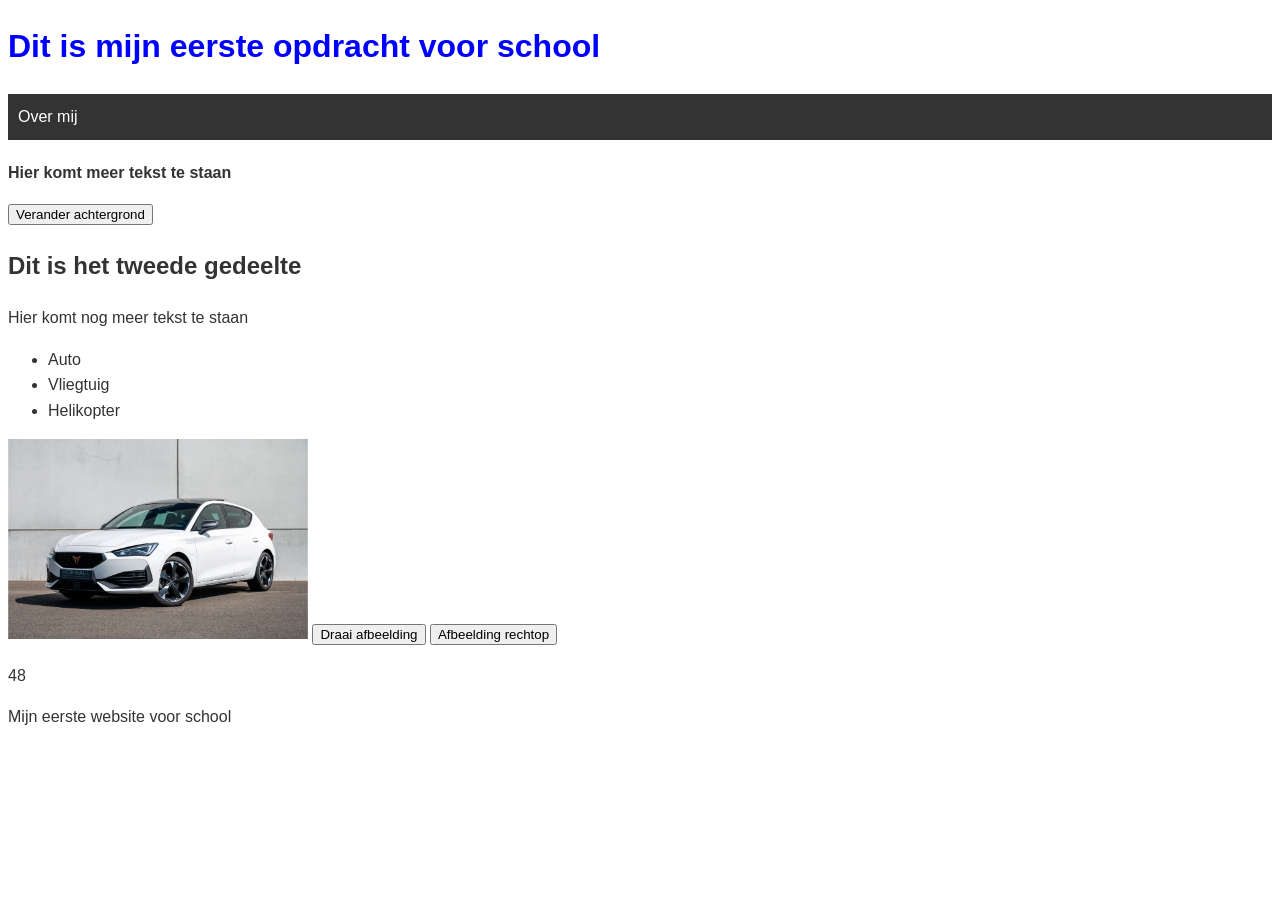
==== index.html @ 739148c7 "Eerste versie schoolwebsite" ====
<!doctype html>
<html lang="nl">
<head>
  <meta charset="utf-8">
  <meta name="viewport" content="width=device-width, initial-scale=1">
  <title>Mijn eerste pagina</title>
    <link rel="stylesheet" type="text/css" href="style.css?v=2">
    <script src="js/script.js" defer></script>
</head>
<body>
   <header>
    <h1>Dit is mijn eerste opdracht voor school</h1>
   </header>
   <nav>
    <a href="over-mij.html">Over mij</a>
</nav>
 <main>   
<p class="intro">Hier komt meer tekst te staan</p>
<button onclick="veranderAchtergrond()">Verander achtergrond</button>

    <h2>Dit is het tweede gedeelte</h2>
    <p>Hier komt nog meer tekst te staan</p>
<ul>
    <li>Auto</li>
    <li>Vliegtuig</li>
    <li>Helikopter</li>
</ul>
<img src="images/full.jpg.webp" alt="Witte auto" width="300">
<button onclick="draaiAfbeelding()">Draai afbeelding</button>
<button onclick="afbeeldingRechtop()">Afbeelding rechtop</button>
<p id="uitkomst"></p>
</main>
<footer>
    <p>Mijn eerste website voor school</p>
</footer>
</body>
</html>
---- style.css ----
h1{
    Color:blue;
    font-size: 32px;
}
h2{
    font-size: 24px;
}
nav{
    background-color: #333333;
    padding: 10px;
    margin-bottom: 20px;
}
nav a{
    color:white;
    text-decoration: none;
}
nav a:hover{
    color: lightblue;
}
body{
    font-family: Arial,sans-serif;
color: #333333;
line-height: 1.6;
}
.intro{
    font-weight: bold;
}
.opvallend{
    background-color: blue;
}
.gedraaid {
transform: rotate(180deg);
}
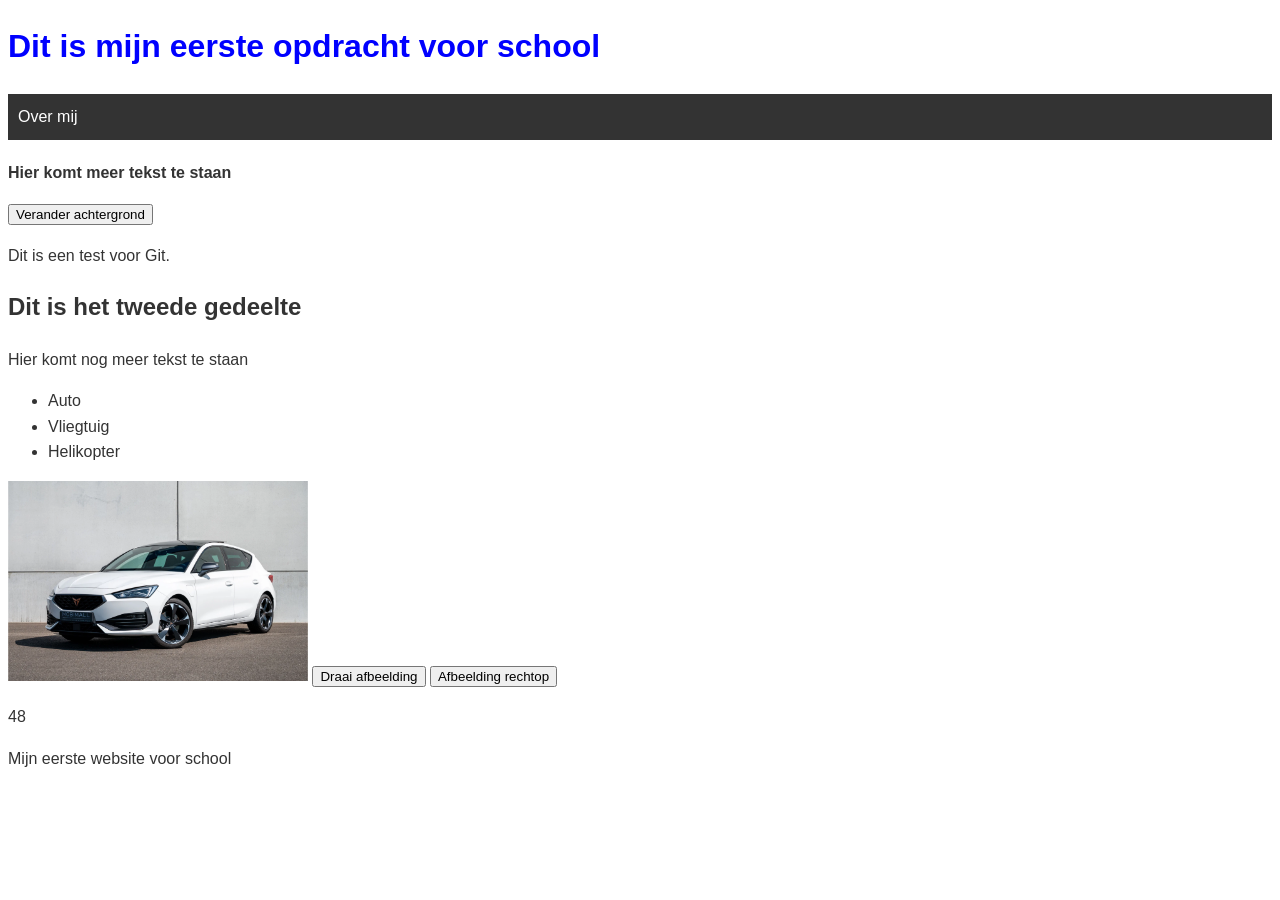
==== commit 42d4a3b7: "Testtekst toegevoegd" ====
--- a/index.html
+++ b/index.html
@@ -18,6 +18,8 @@
 <p class="intro">Hier komt meer tekst te staan</p>
 <button onclick="veranderAchtergrond()">Verander achtergrond</button>
 
+<p>Dit is een test voor Git.</p>
+
     <h2>Dit is het tweede gedeelte</h2>
     <p>Hier komt nog meer tekst te staan</p>
 <ul>
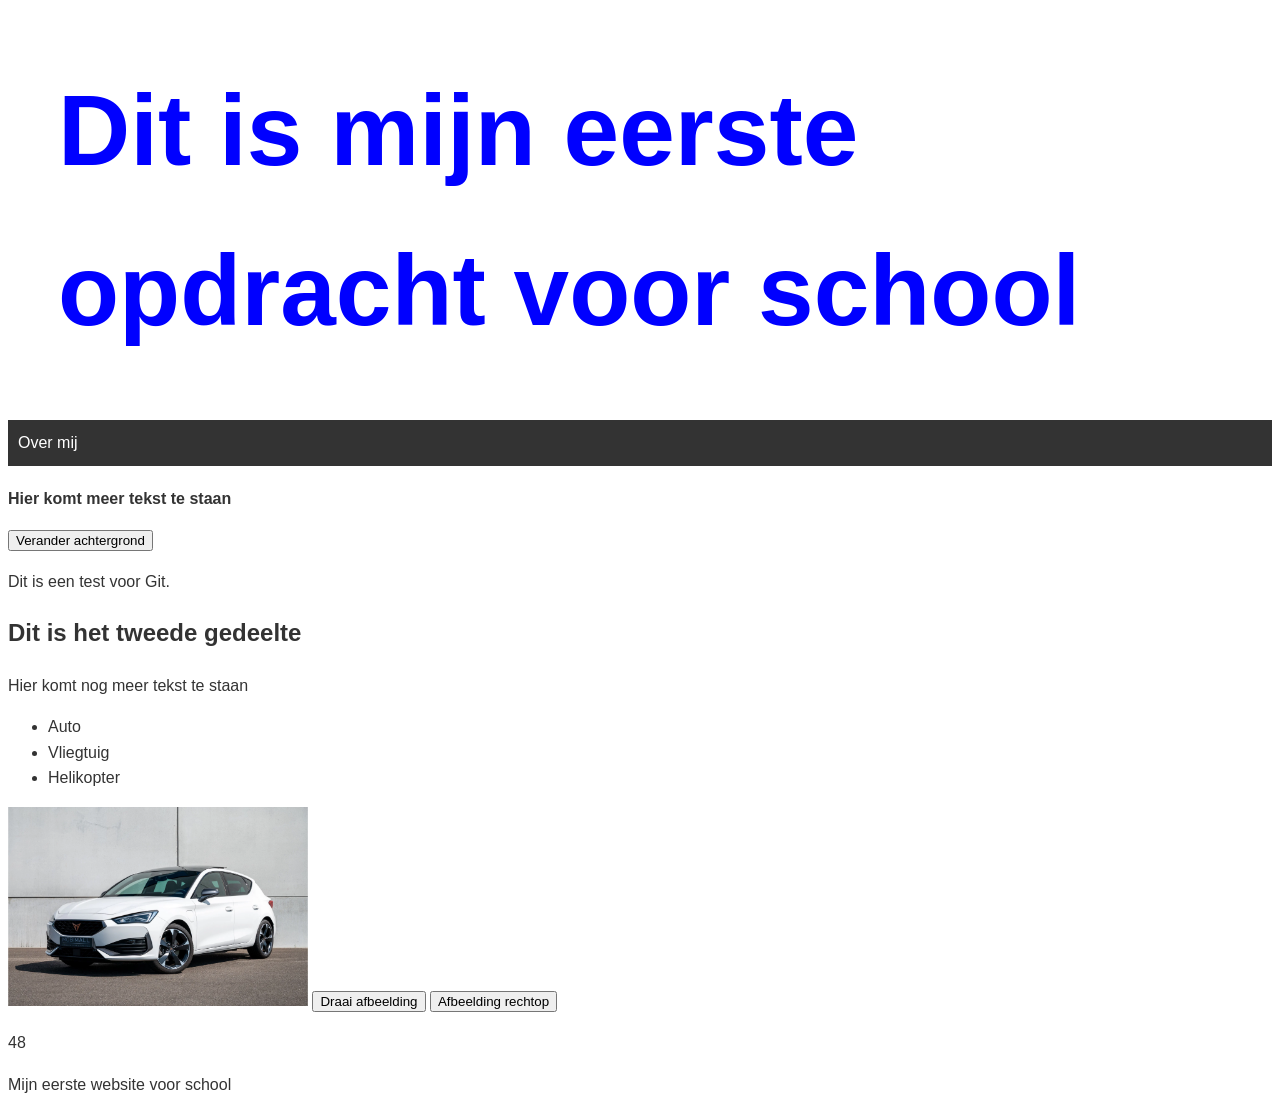
==== commit f957c64c: "margin en padding toegevoegd in css" ====
--- a/index.html
+++ b/index.html
@@ -10,6 +10,7 @@
 <body>
    <header>
     <h1>Dit is mijn eerste opdracht voor school</h1>
+    
    </header>
    <nav>
     <a href="over-mij.html">Over mij</a>
--- a/style.css
+++ b/style.css
@@ -1,6 +1,8 @@
 h1{
     Color:blue;
-    font-size: 32px;
+    font-size: 100px;
+    margin: 50px;
+    padding: 50;
 }
 h2{
     font-size: 24px;
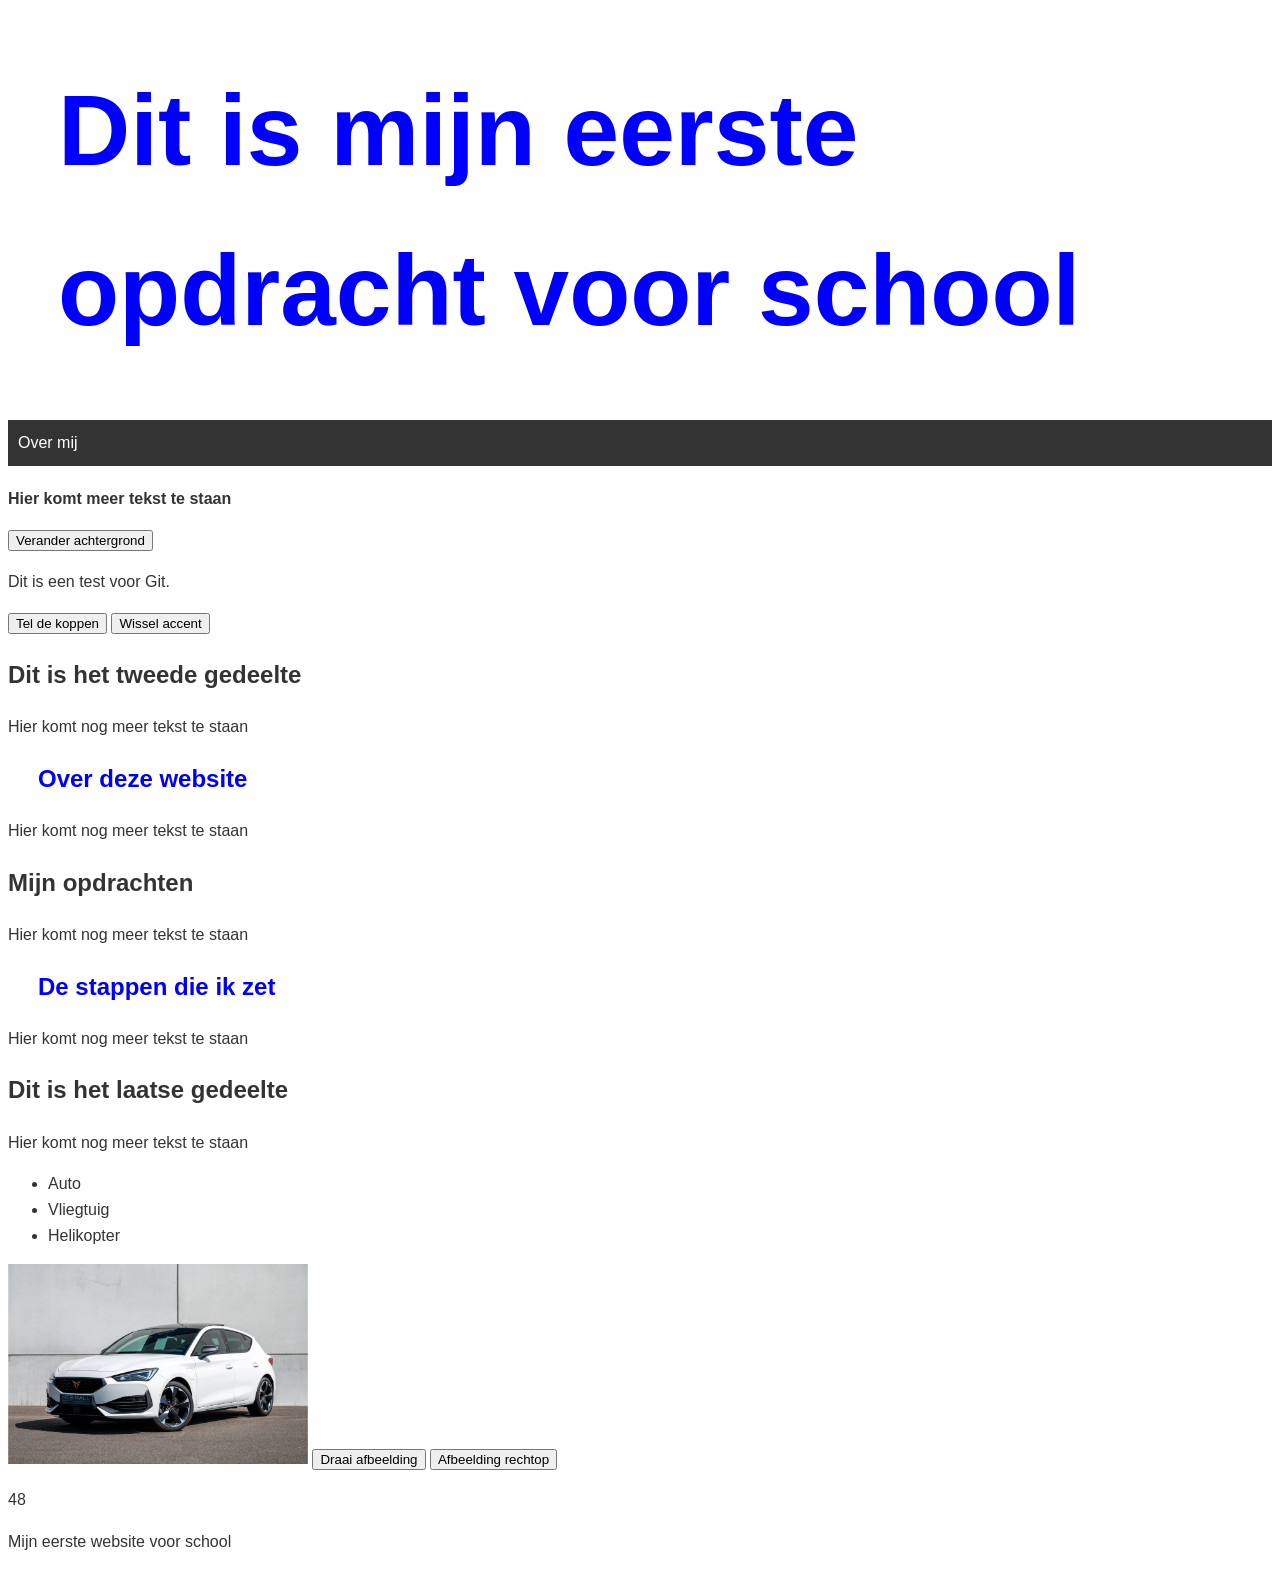
==== commit 867d5459: "De opdrachten van week 4 geoefend. Hierbij geoefend met const en function" ====
--- a/index.html
+++ b/index.html
@@ -1,40 +1,56 @@
 <!doctype html>
 <html lang="nl">
+
 <head>
-  <meta charset="utf-8">
-  <meta name="viewport" content="width=device-width, initial-scale=1">
-  <title>Mijn eerste pagina</title>
+    <meta charset="utf-8">
+    <meta name="viewport" content="width=device-width, initial-scale=1">
+    <title>Mijn eerste pagina</title>
     <link rel="stylesheet" type="text/css" href="style.css?v=2">
+</head>
+
+<body>
+    <header>
+        <h1>Dit is mijn eerste opdracht voor school</h1>
+
+    </header>
+    <nav>
+        <a href="over-mij.html">Over mij</a>
+    </nav>
+    <main>
+        <p class="intro">Hier komt meer tekst te staan</p>
+        <button onclick="veranderAchtergrond()">Verander achtergrond</button>
+
+        <p>Dit is een test voor Git.</p>
+
+        <button id="telKnop">Tel de koppen</button>
+        <button id="accentKnop">Wissel accent</button>
+<p id="aantalKoppen"></p>
+        <h2>Dit is het tweede gedeelte</h2>
+        <p>Hier komt nog meer tekst te staan</p>
+
+        <h2 class="accent">Over deze website</h2>
+        <p>Hier komt nog meer tekst te staan</p>
+        <h2>Mijn opdrachten</h2>
+        <p>Hier komt nog meer tekst te staan</p>
+        <h2 class="accent">De stappen die ik zet </h2>
+        <p>Hier komt nog meer tekst te staan</p>
+        <h2>Dit is het laatse gedeelte</h2>
+        <p>Hier komt nog meer tekst te staan</p>
+
+        <ul>
+            <li>Auto</li>
+            <li>Vliegtuig</li>
+            <li>Helikopter</li>
+        </ul>
+        <img src="images/full.jpg.webp" alt="Witte auto" width="300">
+        <button onclick="draaiAfbeelding()">Draai afbeelding</button>
+        <button onclick="afbeeldingRechtop()">Afbeelding rechtop</button>
+        <p id="uitkomst"></p>
+    </main>
+    <footer>
+        <p>Mijn eerste website voor school</p>
+    </footer>
     <script src="js/script.js" defer></script>
-</head>
-<body>
-   <header>
-    <h1>Dit is mijn eerste opdracht voor school</h1>
-    
-   </header>
-   <nav>
-    <a href="over-mij.html">Over mij</a>
-</nav>
- <main>   
-<p class="intro">Hier komt meer tekst te staan</p>
-<button onclick="veranderAchtergrond()">Verander achtergrond</button>
+</body>
 
-<p>Dit is een test voor Git.</p>
-
-    <h2>Dit is het tweede gedeelte</h2>
-    <p>Hier komt nog meer tekst te staan</p>
-<ul>
-    <li>Auto</li>
-    <li>Vliegtuig</li>
-    <li>Helikopter</li>
-</ul>
-<img src="images/full.jpg.webp" alt="Witte auto" width="300">
-<button onclick="draaiAfbeelding()">Draai afbeelding</button>
-<button onclick="afbeeldingRechtop()">Afbeelding rechtop</button>
-<p id="uitkomst"></p>
-</main>
-<footer>
-    <p>Mijn eerste website voor school</p>
-</footer>
-</body>
 </html>
--- a/style.css
+++ b/style.css
@@ -32,4 +32,10 @@
 }
 .gedraaid {
 transform: rotate(180deg);
+}
+.accent{
+    color:blue;
+    background-color: white;
+    padding-left: 10px;
+    margin: 20px;   
 }
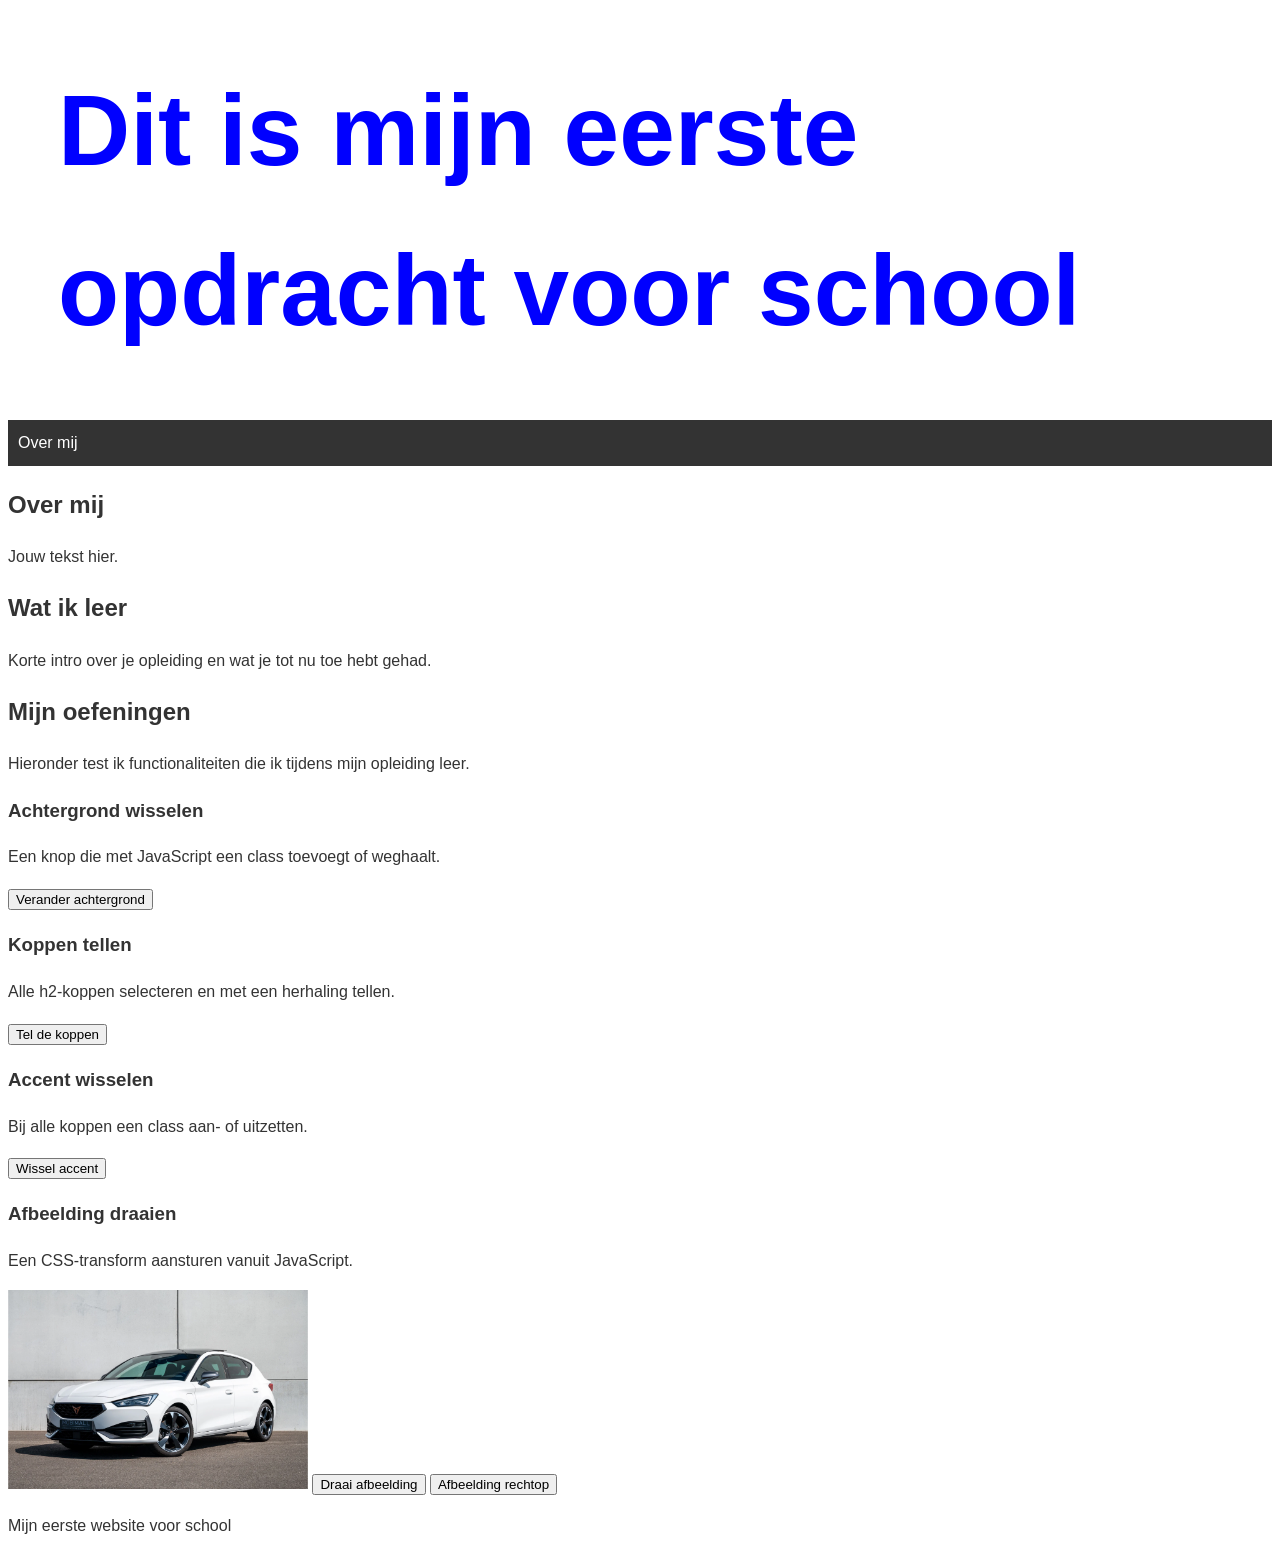
==== commit eb91c735: "HTML gewijzigd" ====
--- a/index.html
+++ b/index.html
@@ -17,36 +17,48 @@
         <a href="over-mij.html">Over mij</a>
     </nav>
     <main>
-        <p class="intro">Hier komt meer tekst te staan</p>
-        <button onclick="veranderAchtergrond()">Verander achtergrond</button>
+    <section id="over-mij">
+        <h2>Over mij</h2>
+        <p>Jouw tekst hier.</p>
+    </section>
 
-        <p>Dit is een test voor Git.</p>
+    <section id="wat-ik-leer">
+        <h2>Wat ik leer</h2>
+        <p>Korte intro over je opleiding en wat je tot nu toe hebt gehad.</p>
+    </section>
 
-        <button id="telKnop">Tel de koppen</button>
-        <button id="accentKnop">Wissel accent</button>
-<p id="aantalKoppen"></p>
-        <h2>Dit is het tweede gedeelte</h2>
-        <p>Hier komt nog meer tekst te staan</p>
+    <section id="demos">
+        <h2>Mijn oefeningen</h2>
+        <p>Hieronder test ik functionaliteiten die ik tijdens mijn opleiding leer.</p>
 
-        <h2 class="accent">Over deze website</h2>
-        <p>Hier komt nog meer tekst te staan</p>
-        <h2>Mijn opdrachten</h2>
-        <p>Hier komt nog meer tekst te staan</p>
-        <h2 class="accent">De stappen die ik zet </h2>
-        <p>Hier komt nog meer tekst te staan</p>
-        <h2>Dit is het laatse gedeelte</h2>
-        <p>Hier komt nog meer tekst te staan</p>
+        <article class="demo">
+            <h3>Achtergrond wisselen</h3>
+            <p>Een knop die met JavaScript een class toevoegt of weghaalt.</p>
+            <button id="achtergrondKnop">Verander achtergrond</button>
+        </article>
 
-        <ul>
-            <li>Auto</li>
-            <li>Vliegtuig</li>
-            <li>Helikopter</li>
-        </ul>
-        <img src="images/full.jpg.webp" alt="Witte auto" width="300">
-        <button onclick="draaiAfbeelding()">Draai afbeelding</button>
-        <button onclick="afbeeldingRechtop()">Afbeelding rechtop</button>
-        <p id="uitkomst"></p>
-    </main>
+        <article class="demo">
+            <h3>Koppen tellen</h3>
+            <p>Alle h2-koppen selecteren en met een herhaling tellen.</p>
+            <button id="telKnop">Tel de koppen</button>
+            <p id="aantalKoppen"></p>
+        </article>
+
+        <article class="demo">
+            <h3>Accent wisselen</h3>
+            <p>Bij alle koppen een class aan- of uitzetten.</p>
+            <button id="accentKnop">Wissel accent</button>
+        </article>
+
+        <article class="demo">
+            <h3>Afbeelding draaien</h3>
+            <p>Een CSS-transform aansturen vanuit JavaScript.</p>
+            <img src="images/full.jpg.webp" alt="Witte auto" width="300">
+            <button id="draaiKnop">Draai afbeelding</button>
+            <button id="rechtopKnop">Afbeelding rechtop</button>
+        </article>
+    </section>
+</main>
     <footer>
         <p>Mijn eerste website voor school</p>
     </footer>
--- a/style.css
+++ b/style.css
@@ -38,4 +38,14 @@
     background-color: white;
     padding-left: 10px;
     margin: 20px;   
+}
+
+.kaart {
+    display: flex;
+    flex-direction: column;
+    gap: 0.5rem;
+    border: 1px solid #333333;
+    border-radius: 8px;
+    padding: 1rem;
+    margin-bottom: 1rem;
 }
